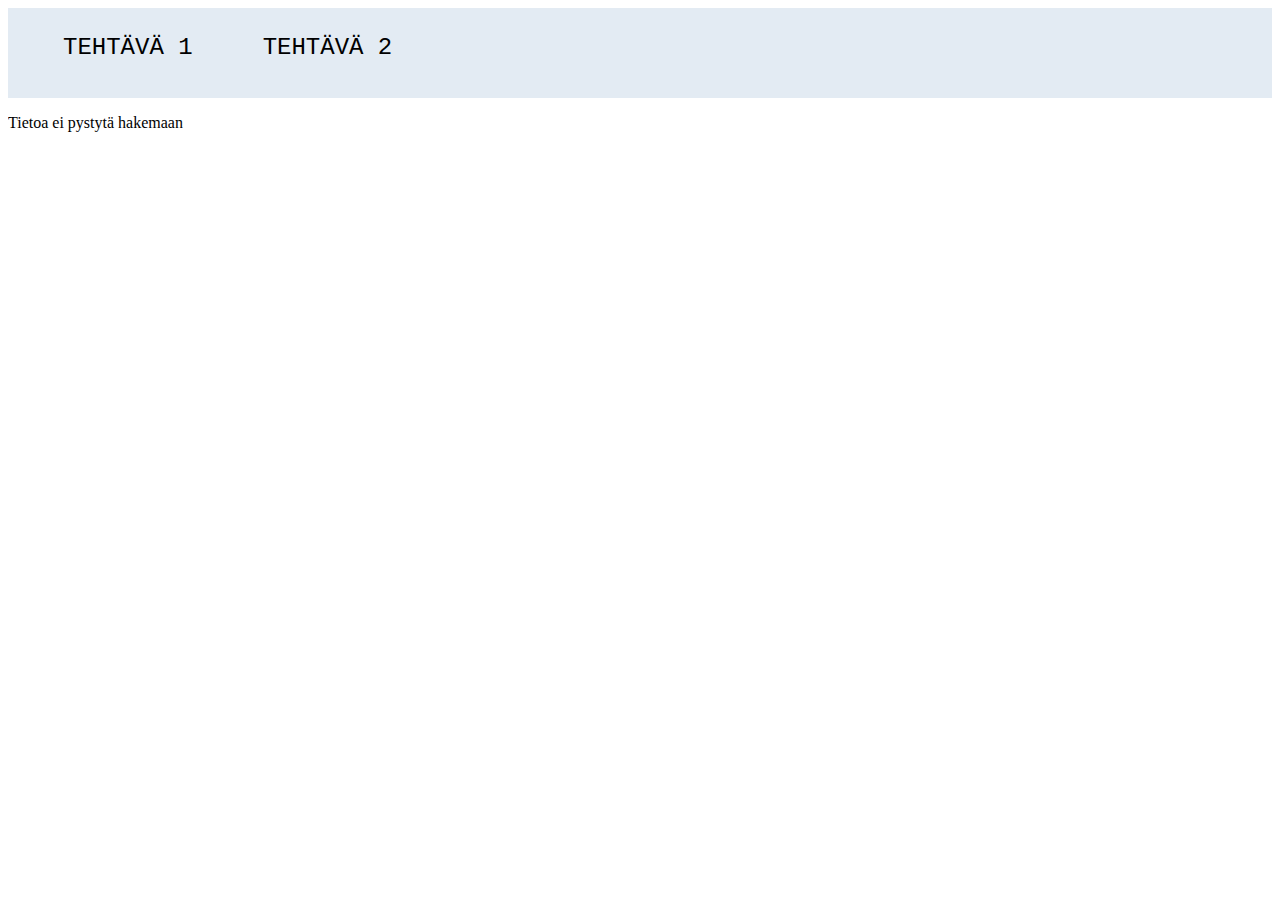
==== kurssi.html @ 7efdbf39 "initial commit" ====
<!DOCTYPE html>
<html lang="fi">
<head>
  <title>JSON Example</title>  
  <meta charset="utf-8">
  <meta name="viewport" content="width=device-width, initial-scale=1">
  <link rel="stylesheet" href="tehtävä2tyyli.css">
  </head>
<body>
  <nav class="navbar navbar-expand-lg navbar-light bg-light">
    <div class="collapse navbar-collapse" id="collapsibleNavbar">
        <ul class="navbar-nav">
            <li class="nav-item">
                <a class="nav-link" href="kurssi.html">TEHTÄVÄ 1</a>
            </li>
            <li class="nav-item">
                <a class="nav-link" href="tehtävä2.html">TEHTÄVÄ 2</a>
            </li>
        </ul>
    </div>
</nav>
<div id="vastaus"></div>
<script src="tehtävä2.js"></script>
    <div id="vastaus"></div>
    <script src="oma.js"></script>
</body>
</html>
---- tehtävä2tyyli.css ----
/* Yleiset tyylit */
.tehtava2  {
    font-family: 'Courier New', Courier, monospace;
    background-color: #c1b9e7; /* Valitse haluamasi väri */
}


/* Navigointipalkki */
.navbar {
    background-color: #e3ebf3; 
    height: 70px; /* Aseta haluamasi korkeus */
    padding: 10px 20px; /* Lisää tilaa ylhäällä ja alhaalla */
    font-family: 'Courier New', Courier, monospace;
}

/* Nav-linkkien tyylit */
.navbar-nav {
    display: flex; /* Flexbox, jotta linkit ovat vaakasuorassa */
    list-style: none; /* Poistaa palloja */
    padding: 0; /* Poistaa ylimääräisen paddingin */
}

.navbar-nav .nav-item {
    margin: 0 15px; /* Tilaa linkkien välille */
}

.navbar-nav .nav-link {
    font-size: 24px; /* Muuta arvo suuremmaksi tarpeen mukaan */
    color: #000000; 
    padding: 15px 20px; /* Lisää tilaa linkkien ympärille */
    text-decoration: none; /* Poistaa alaviivan */
}


/* Hover-tila linkille */
.navbar-nav .nav-link:hover {
    color: #59574a; /* Keltaista hover-tilassa */
}

img {
    width: 50%; 
    height: auto; 
}
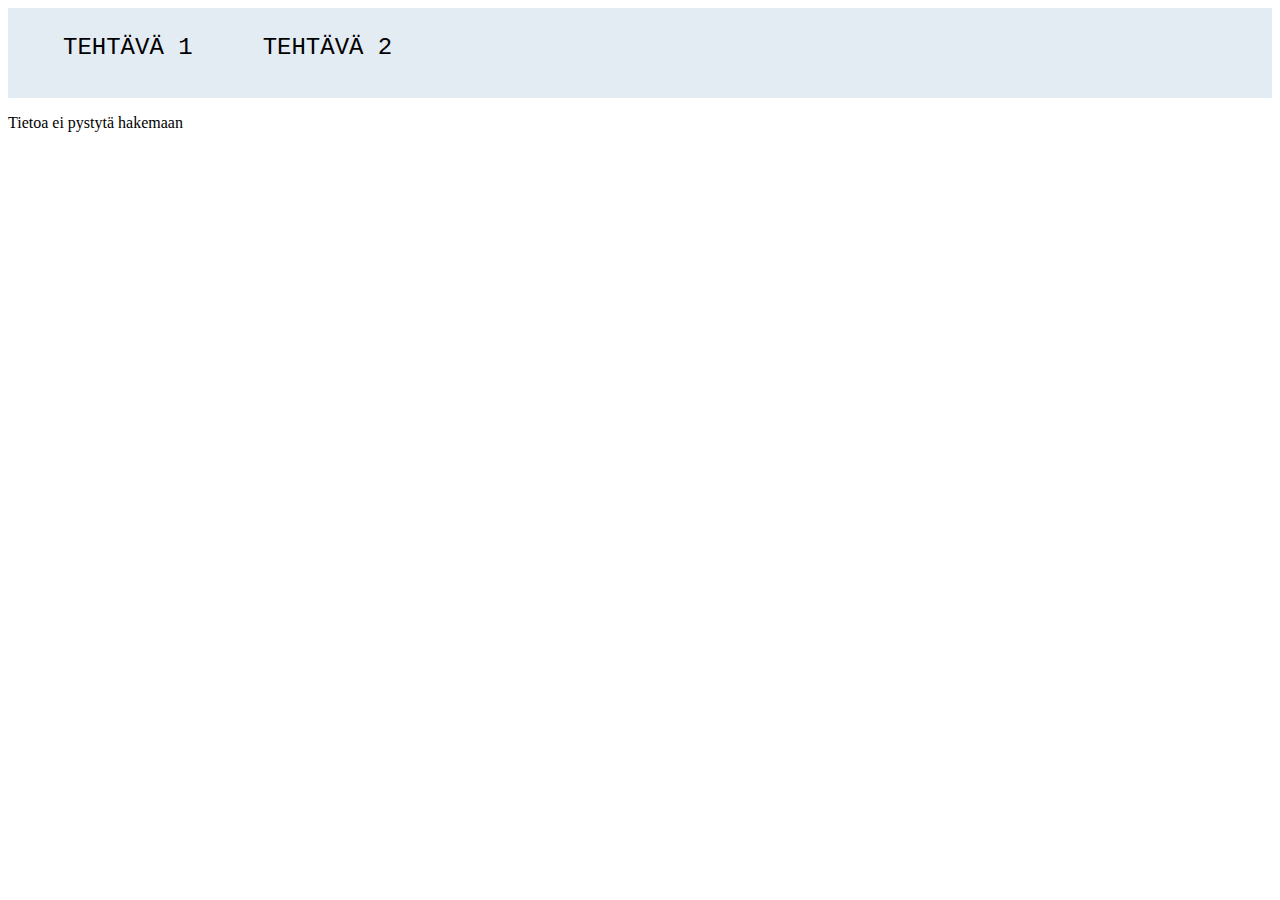
==== commit 6c16ab5e: "innitial" ====
--- a/kurssi.html
+++ b/kurssi.html
@@ -7,7 +7,7 @@
   <link rel="stylesheet" href="tehtävä2tyyli.css">
   </head>
 <body>
-  <nav class="navbar navbar-expand-lg navbar-light bg-light">
+    <nav class="navbar navbar-expand-lg navbar-light bg-light">
     <div class="collapse navbar-collapse" id="collapsibleNavbar">
         <ul class="navbar-nav">
             <li class="nav-item">
@@ -18,10 +18,8 @@
             </li>
         </ul>
     </div>
-</nav>
+</nav> 
 <div id="vastaus"></div>
-<script src="tehtävä2.js"></script>
-    <div id="vastaus"></div>
     <script src="oma.js"></script>
 </body>
 </html>
